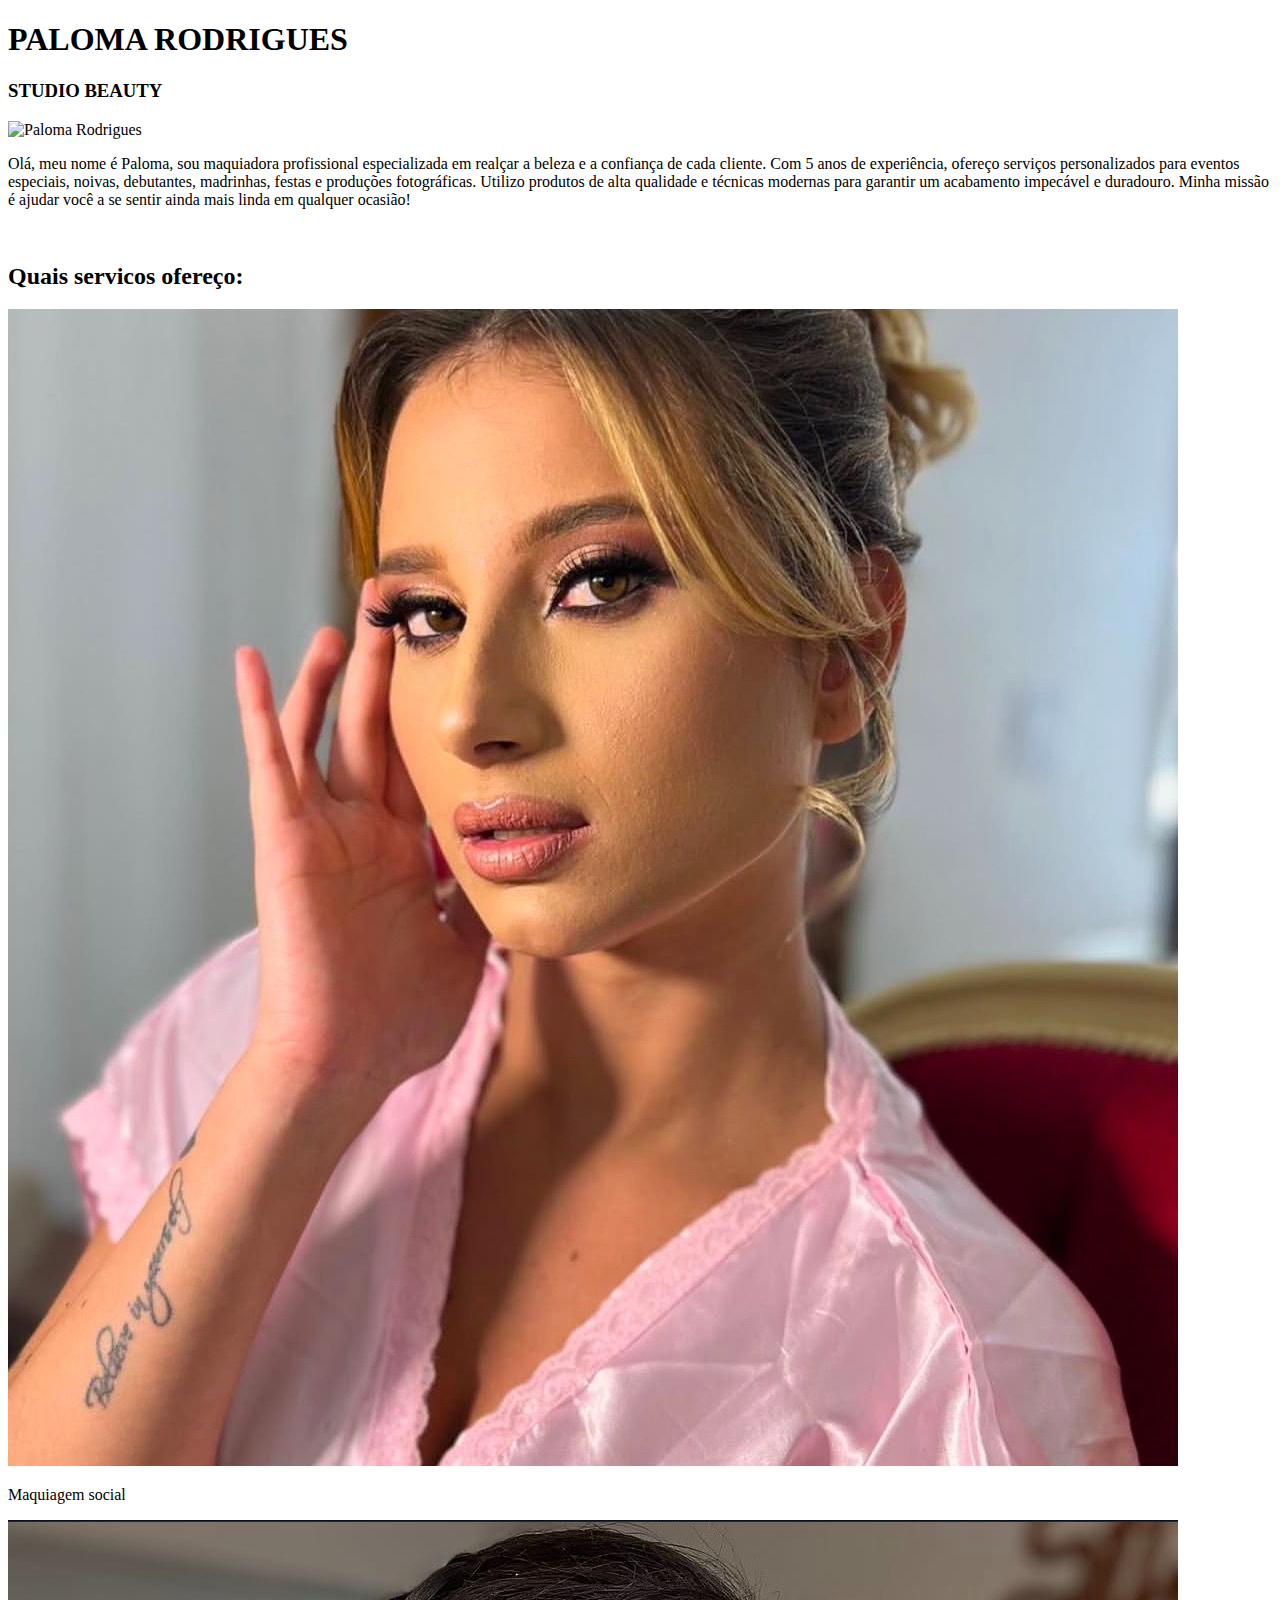
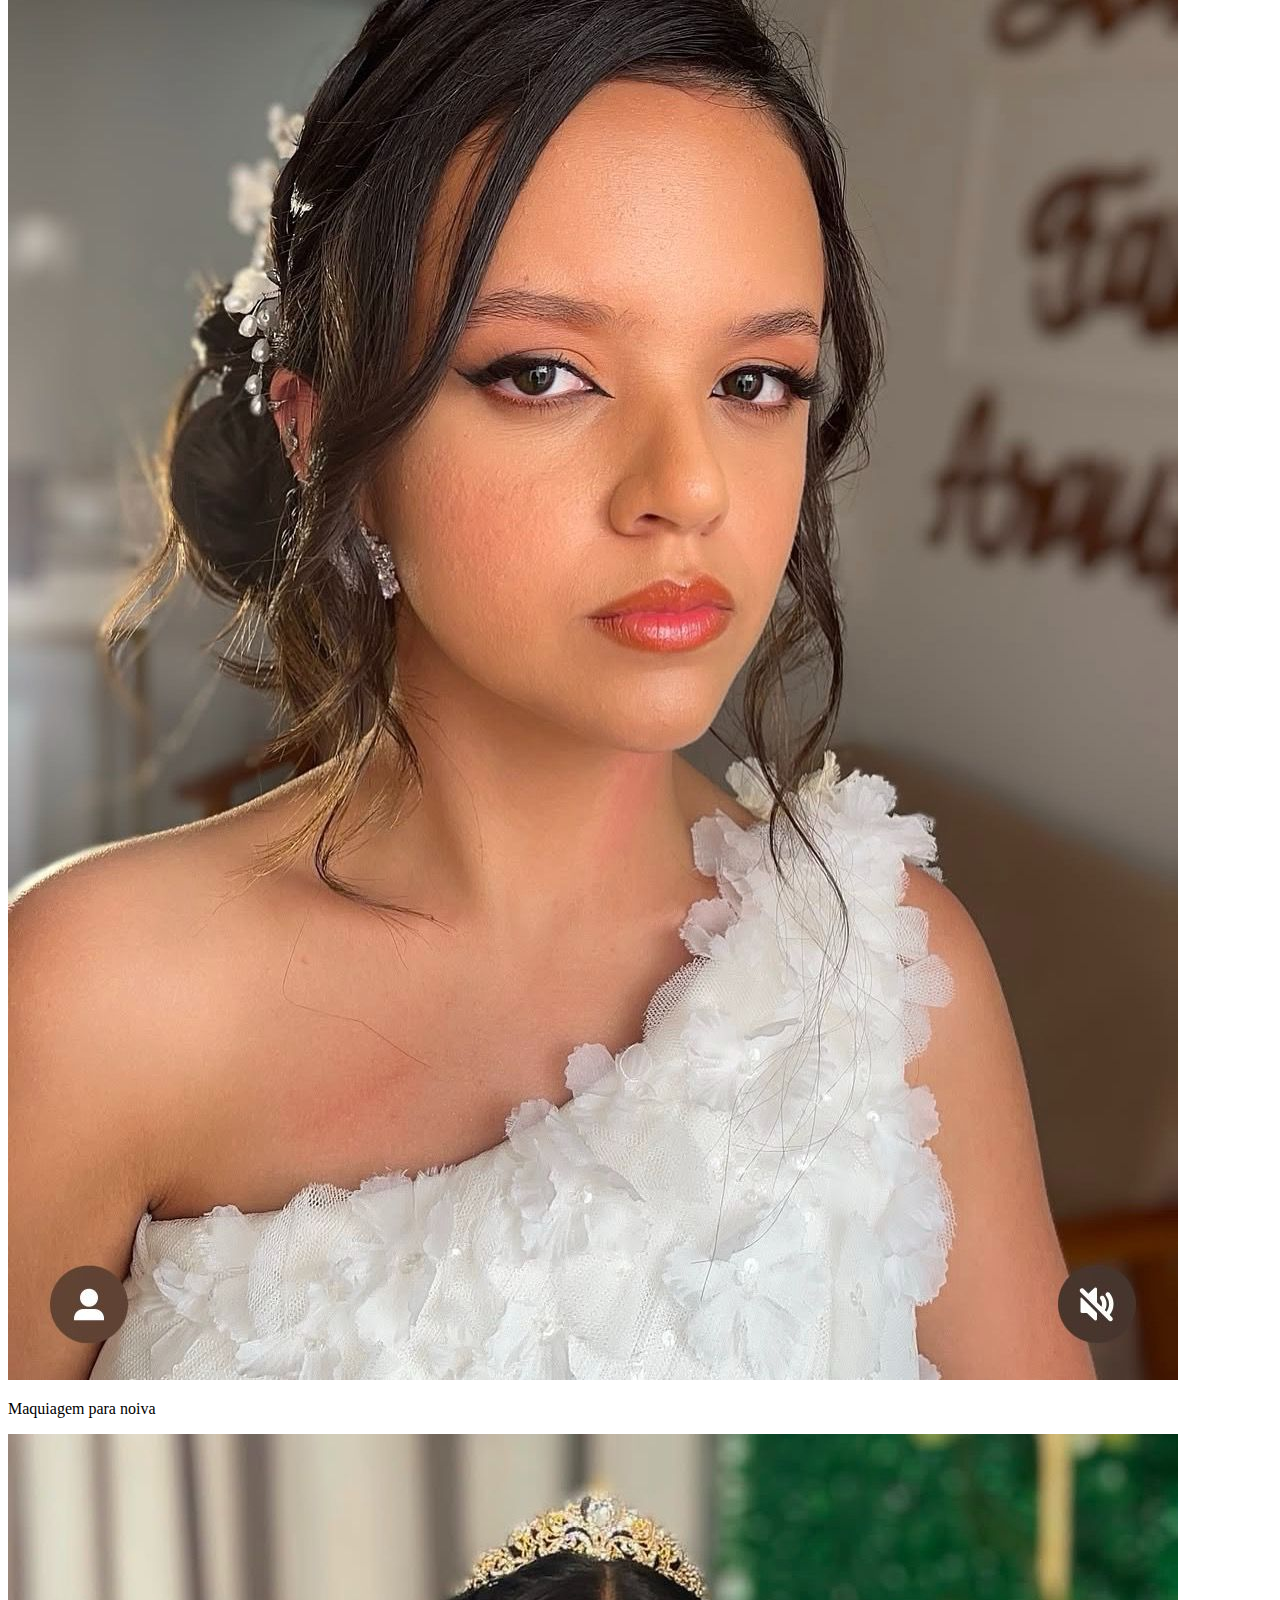
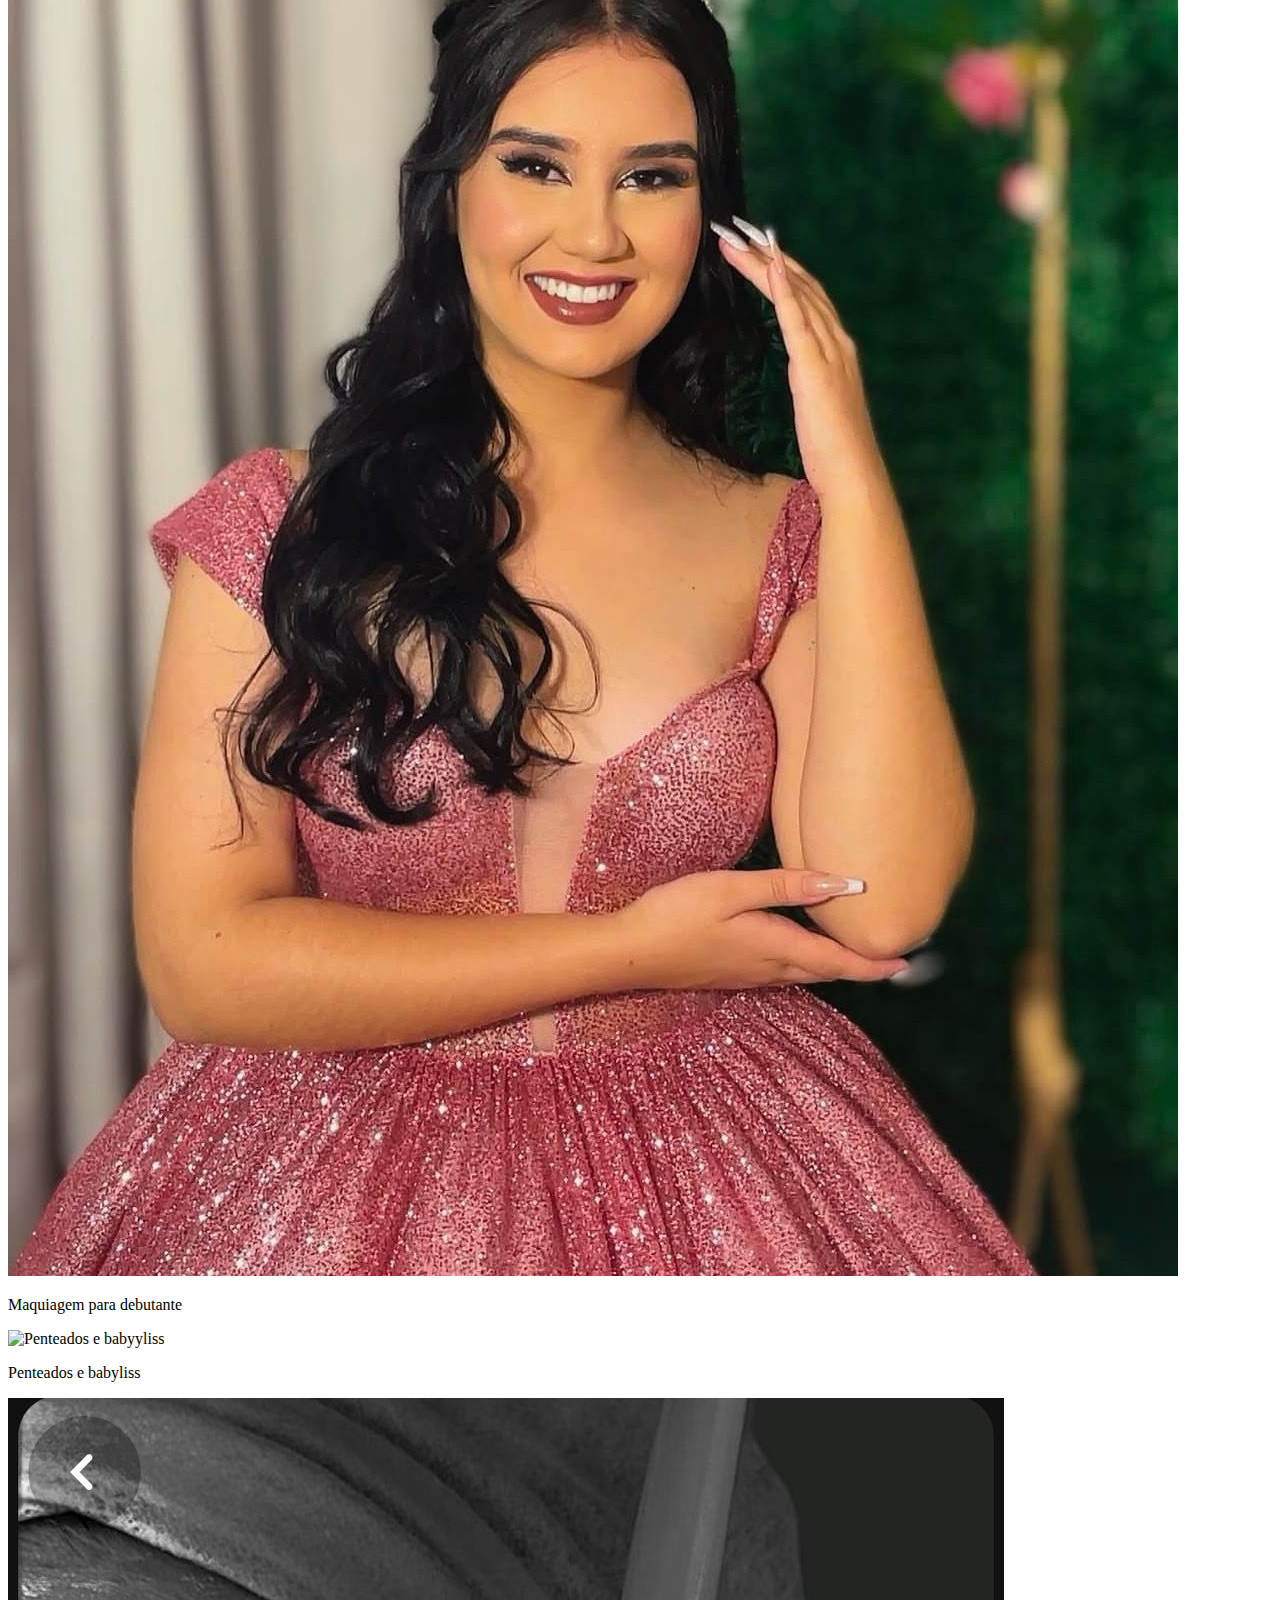
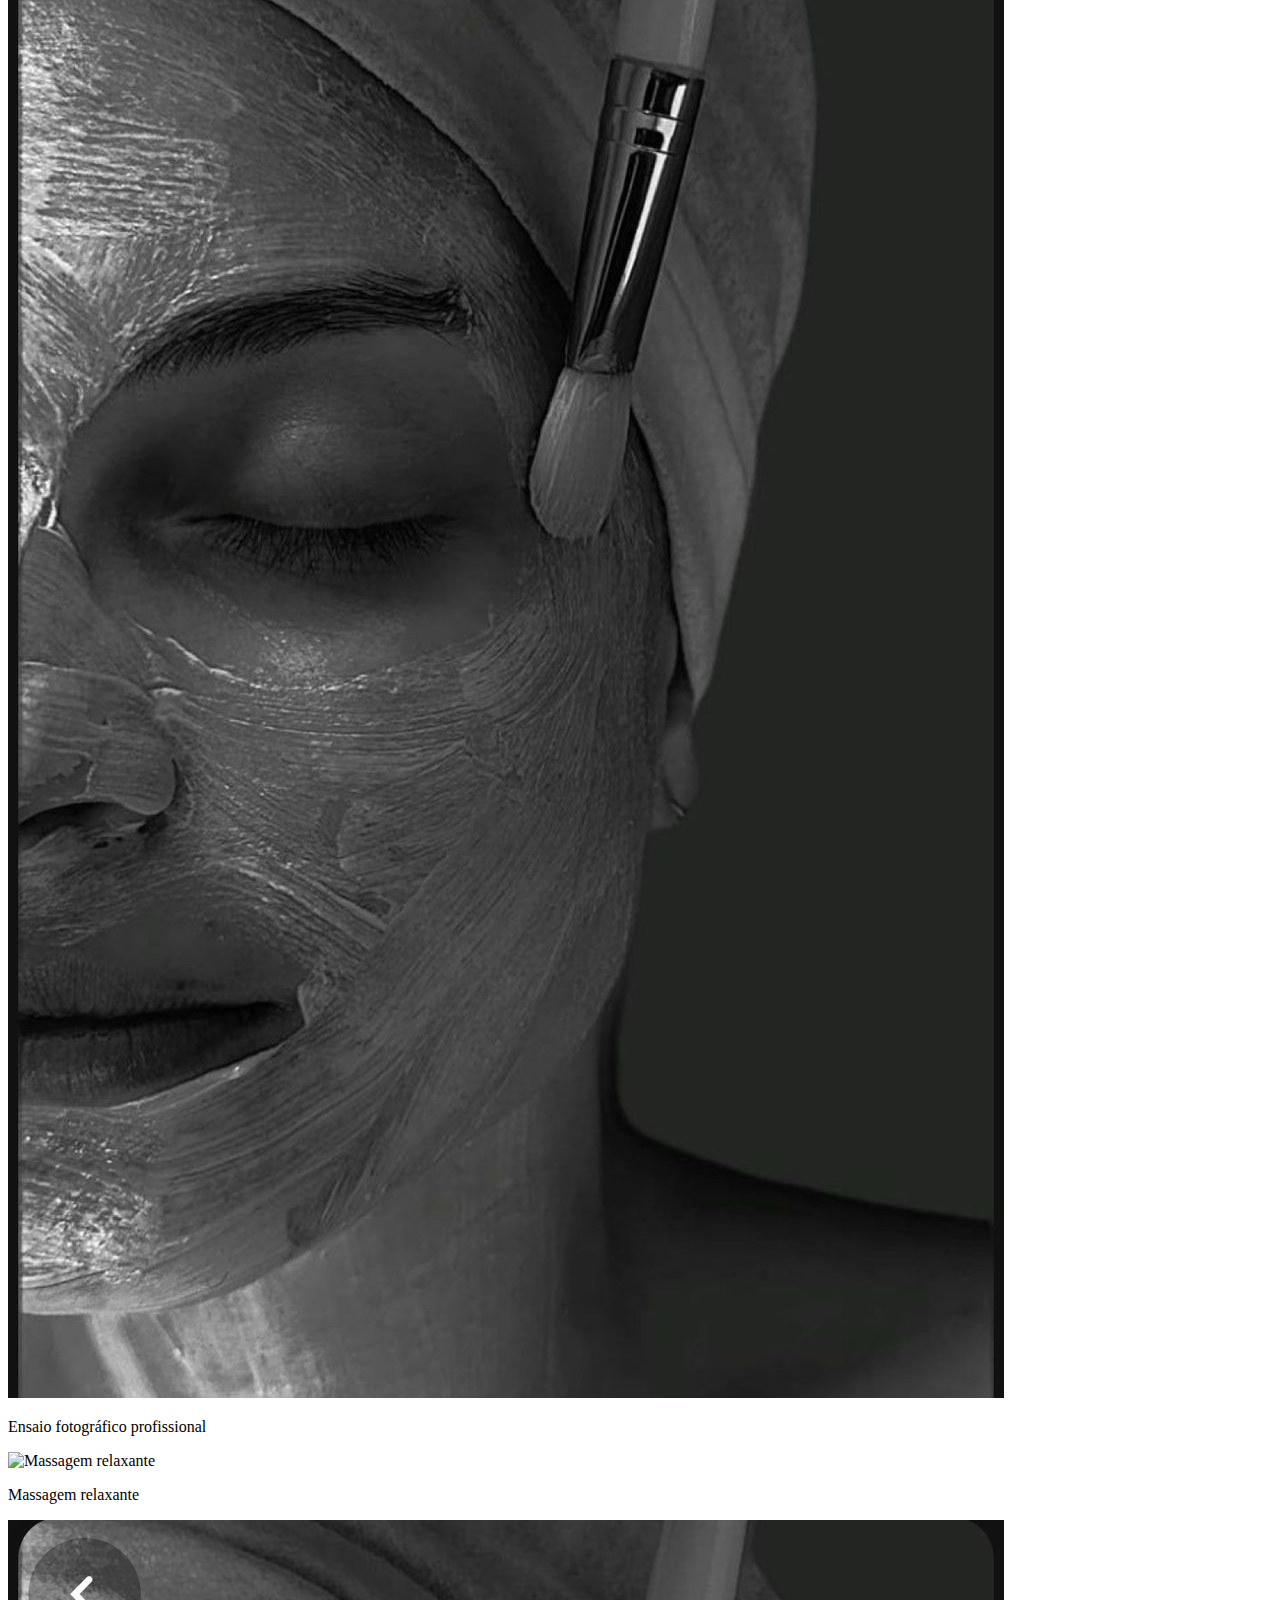
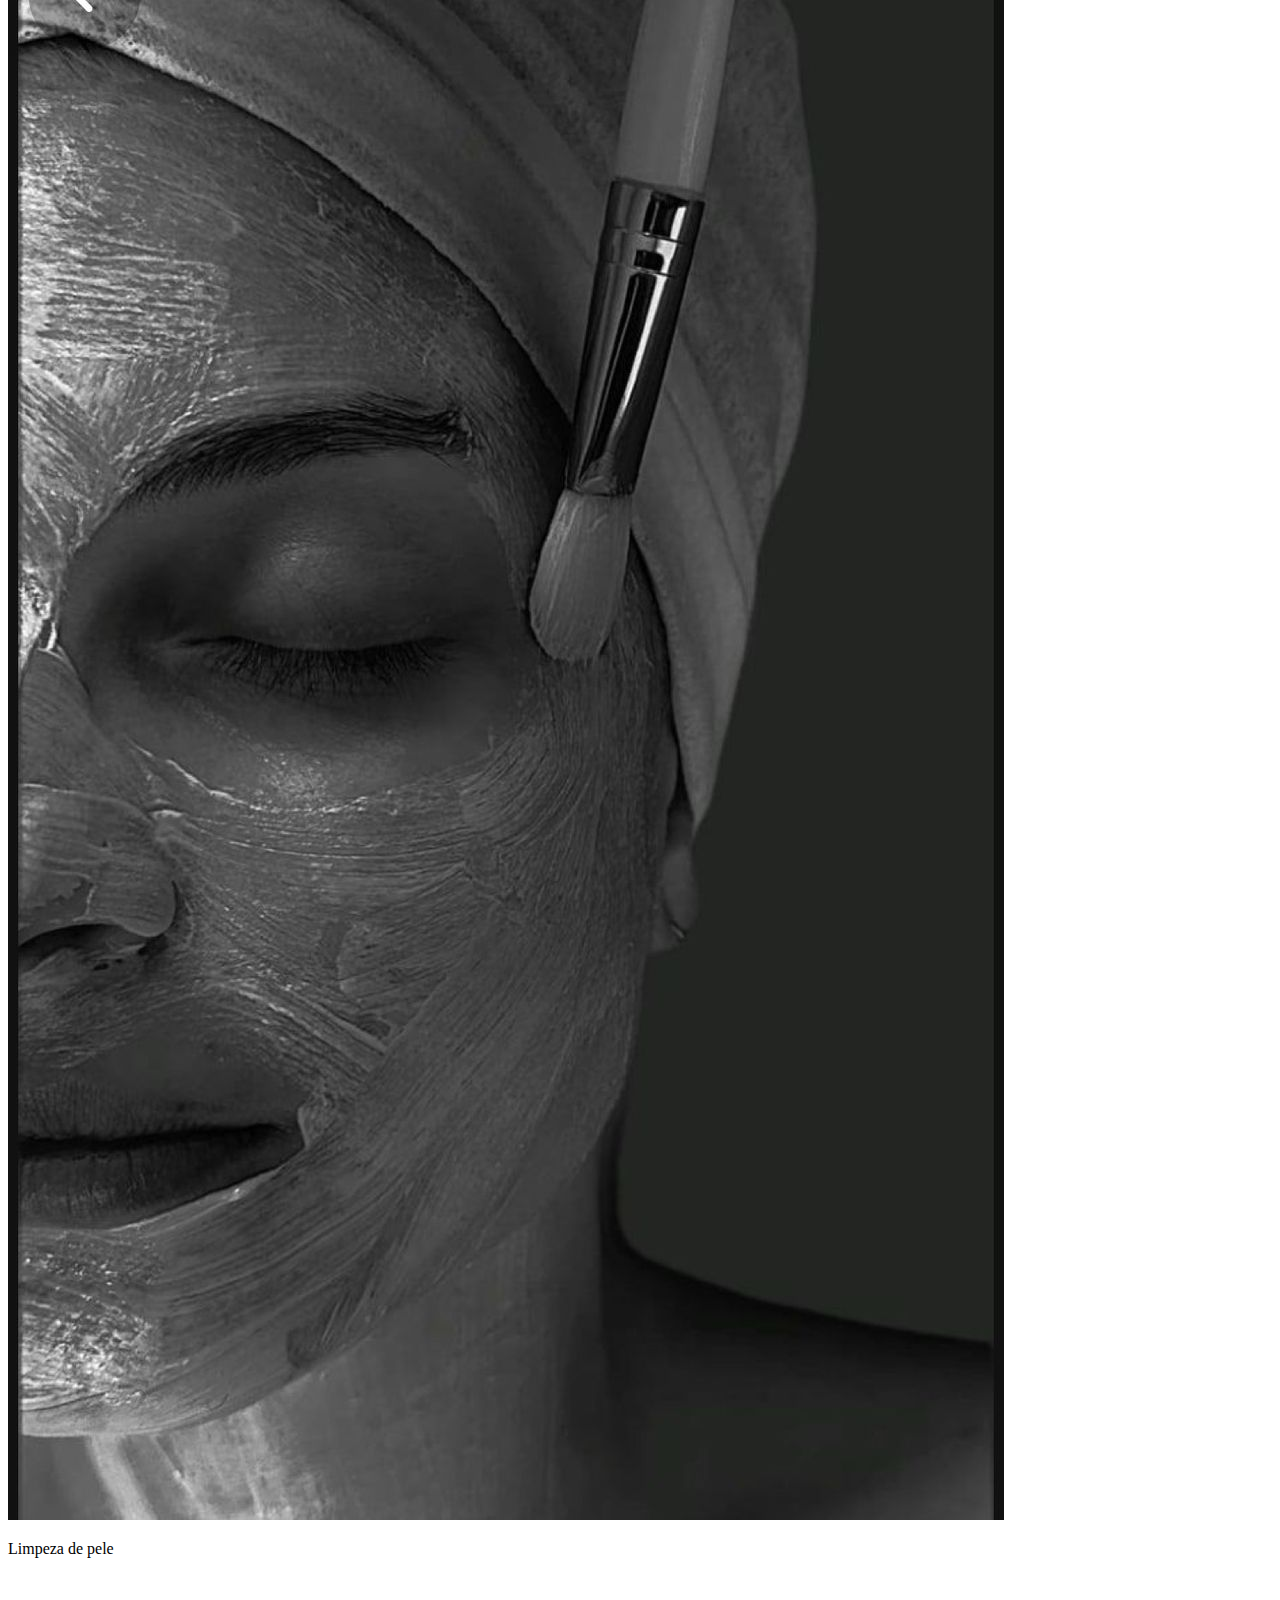
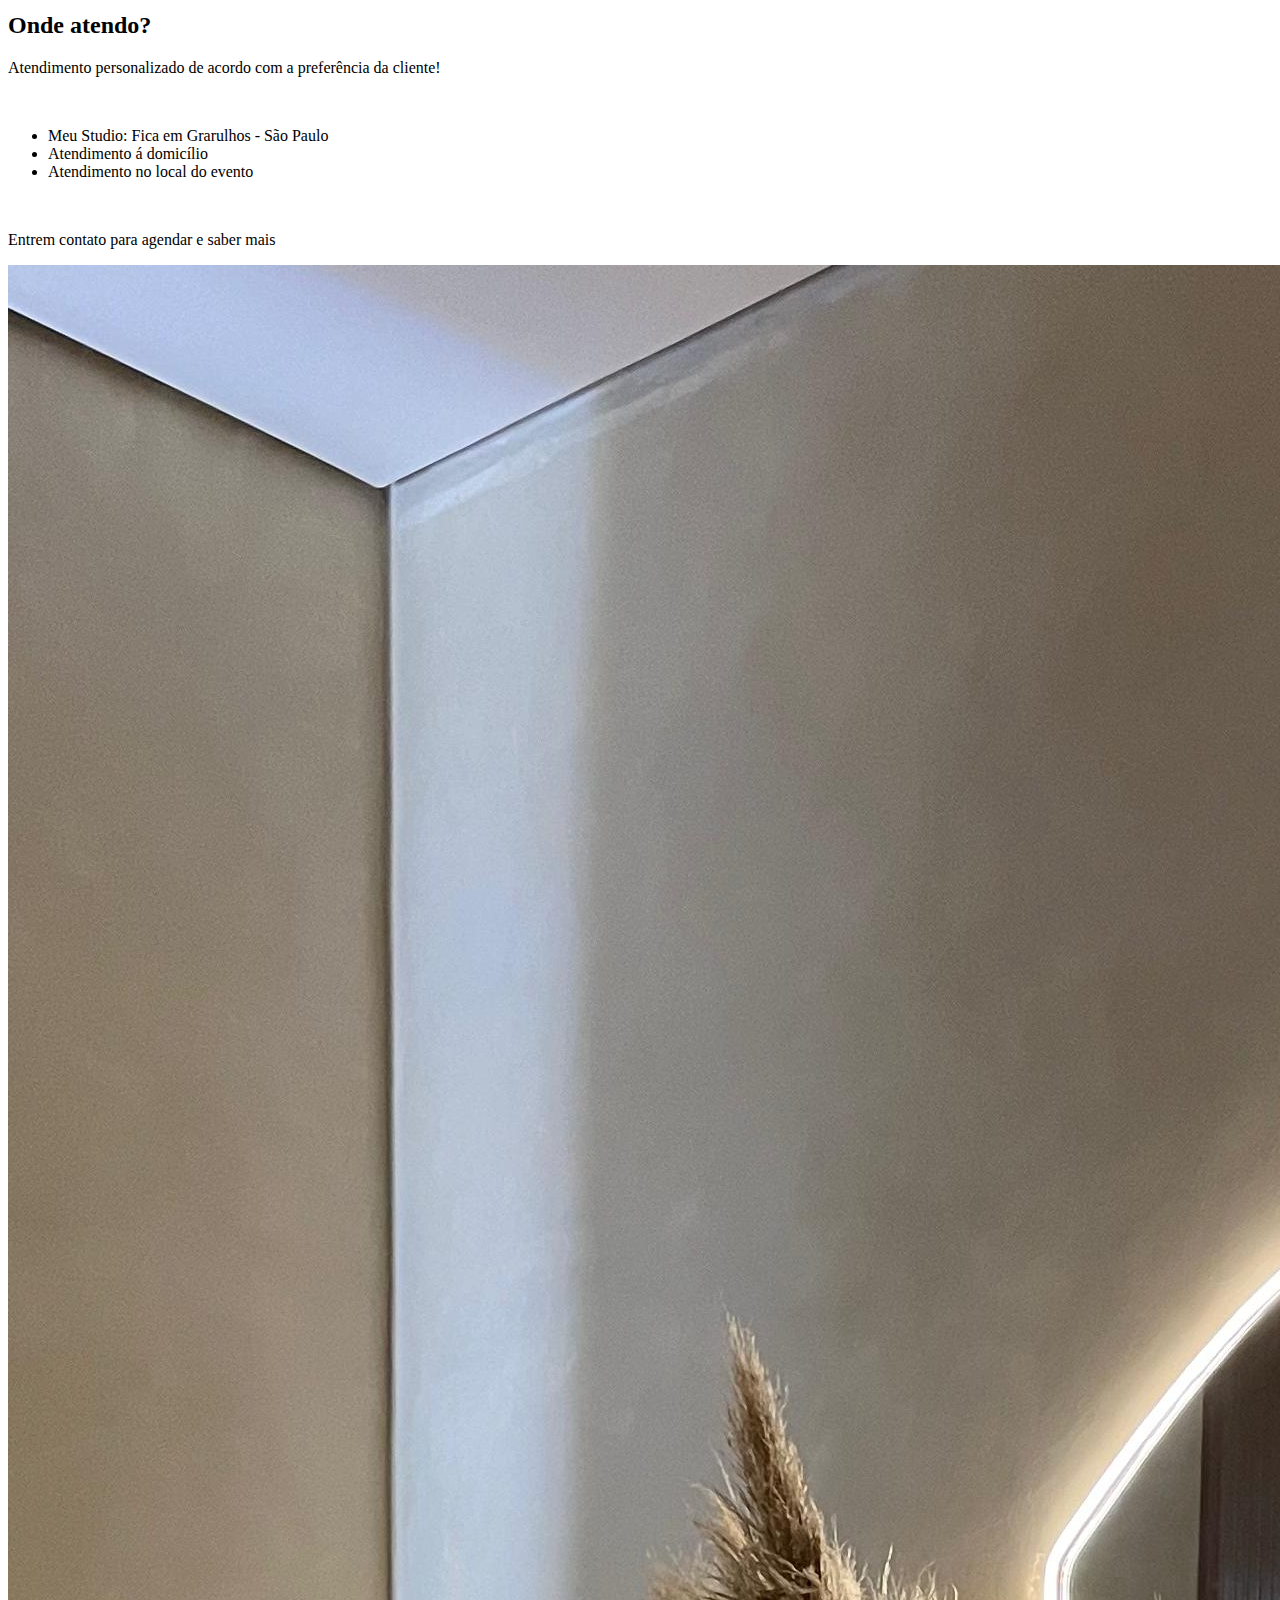
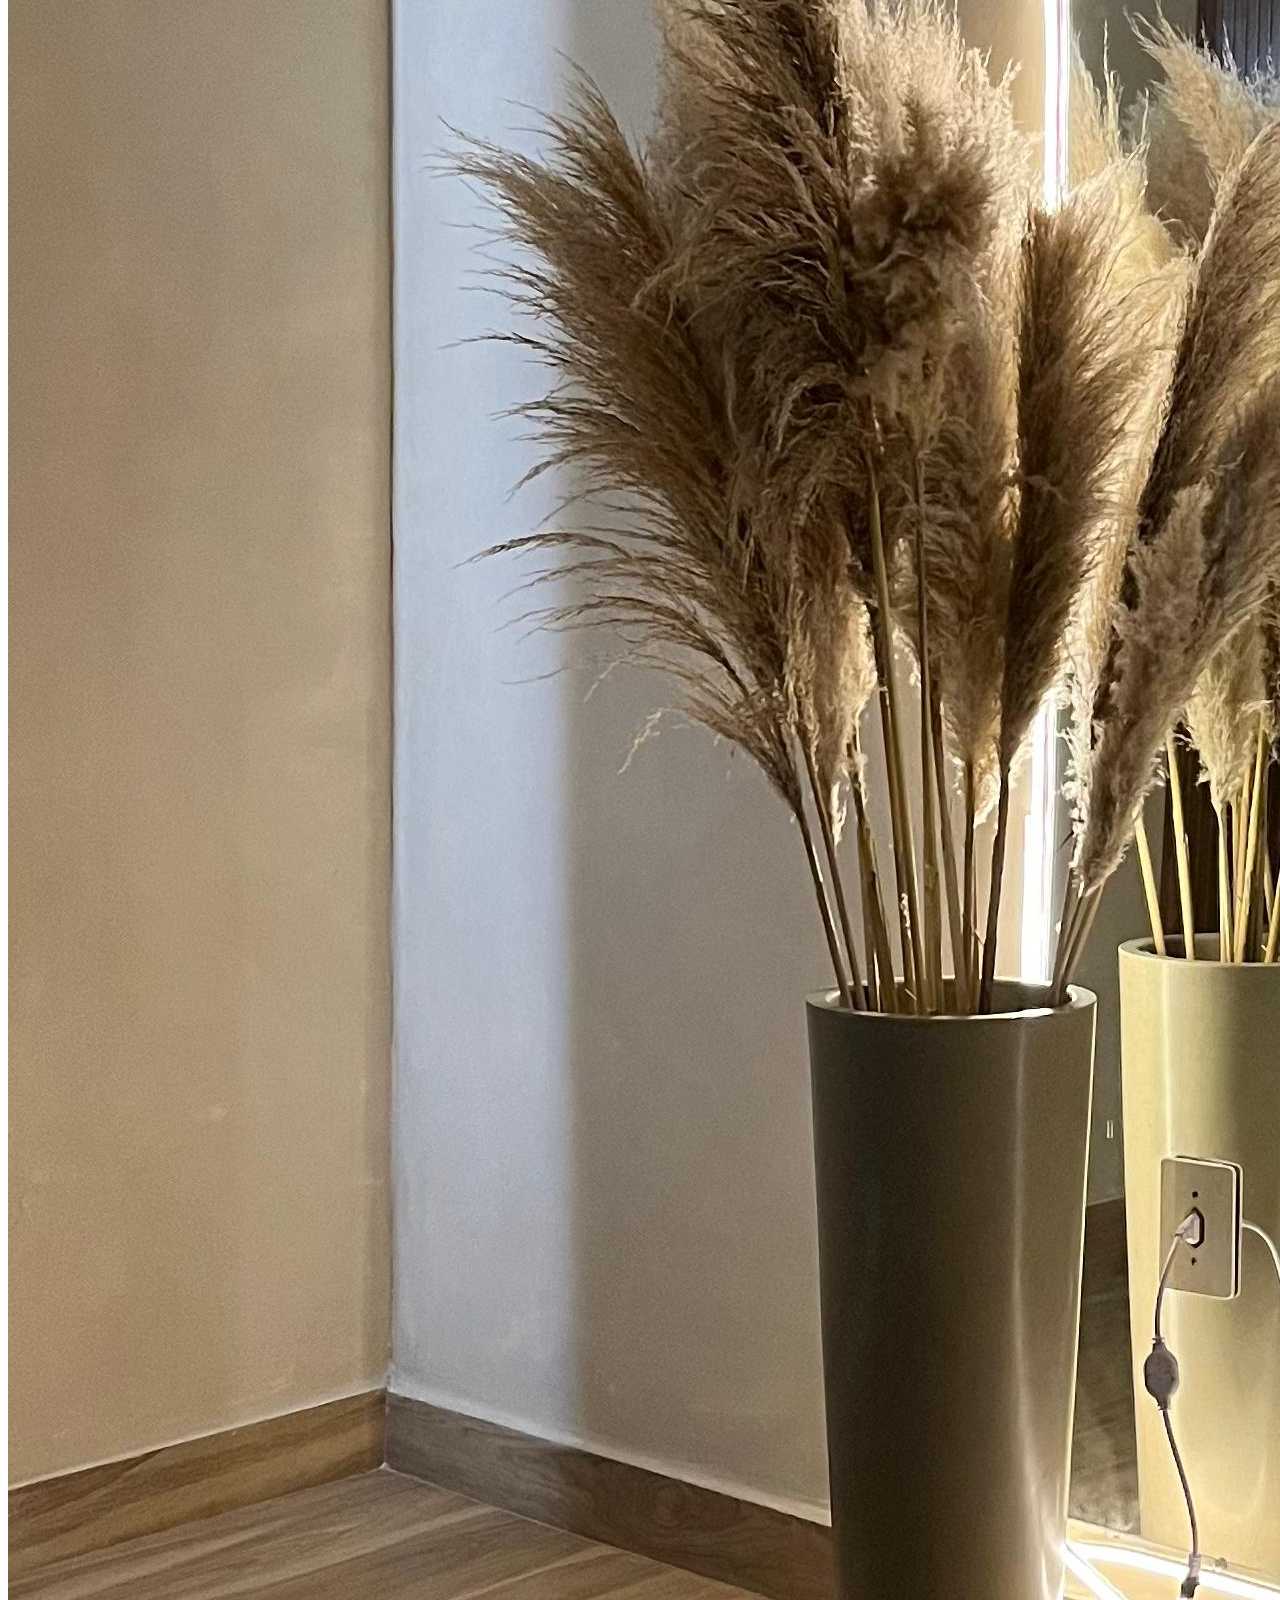
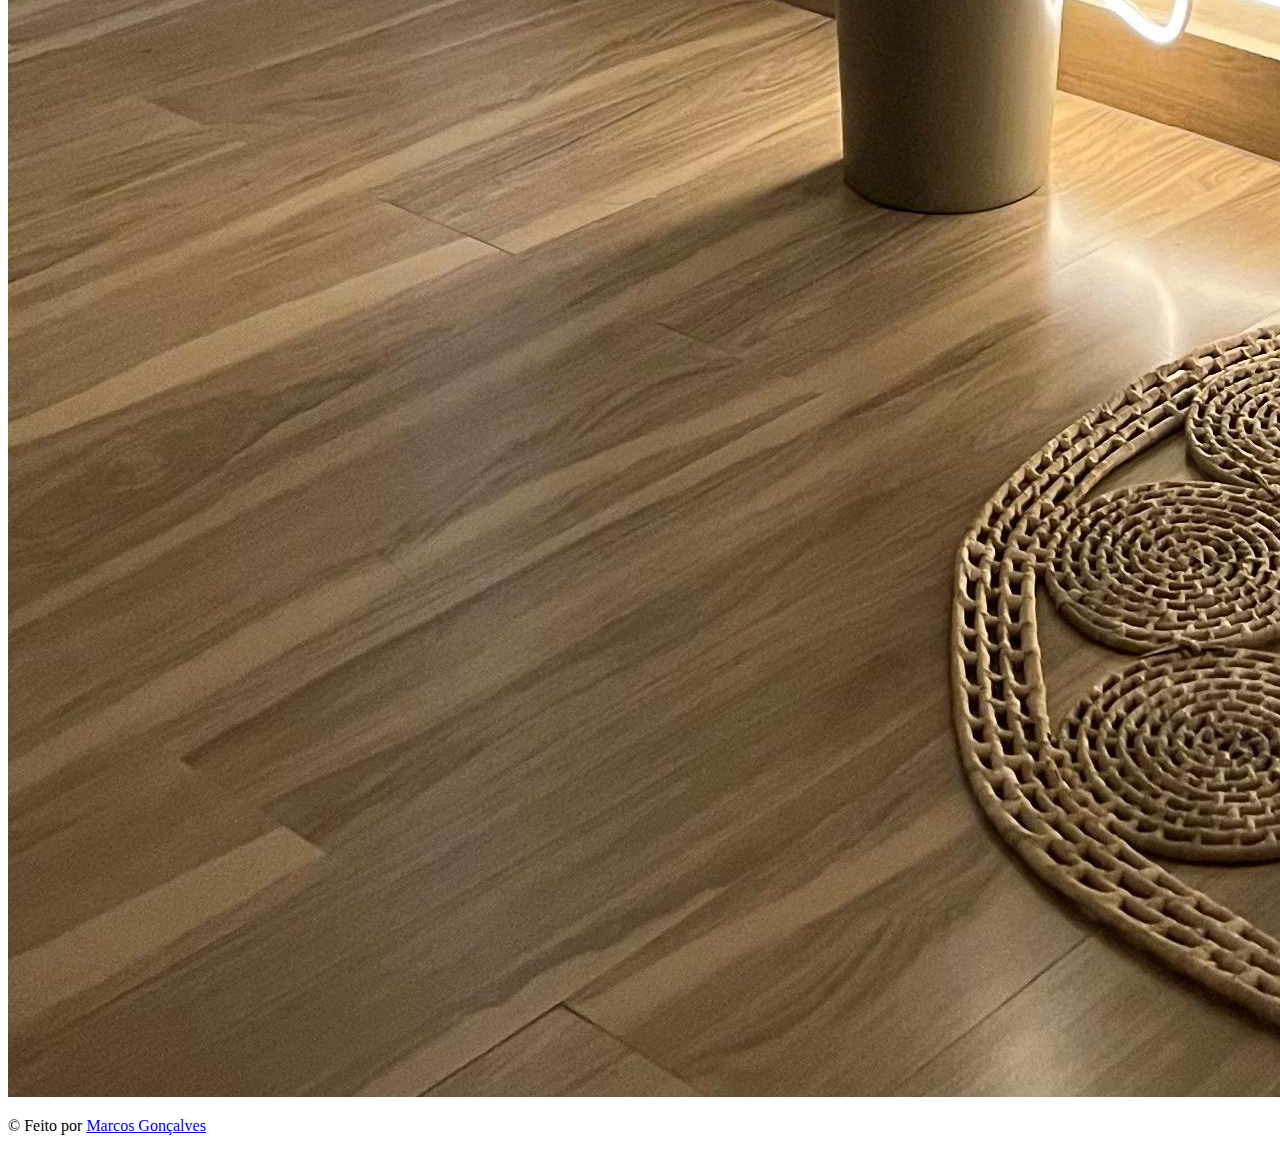
==== src/pages/portfolio.html @ a80683e6 "completando portfolio" ====
<!DOCTYPE html>

<html lang="pt-br">

<head>
    <meta charset="UTF-8">
    <meta name="viewport" content="width=device-width, initial-scale=1.0">
    <meta name="author" content="Marcos Gonçalves">

    <title>Paloma Rodrigues - Studio Beauty</title>

    <!-- <link rel="stylesheet" href="/paloma.makeup/src/css/portfolio.css"> -->
    <link rel="stylesheet" href="/src/css/portfolio.css">
    <link rel="icon" type="image/x-icon" href="https://img.icons8.com/?size=100&id=8qqurv1zLVWs&format=png&color=000000">
</head>

<body class="background">
    <header>
        <h1>PALOMA RODRIGUES</h1>
        <h3>STUDIO BEAUTY</h3>
    </header>

    <main>
        <section class="container">
            
            <section class="sobre-prin">
                <div class="photo perfil-photo">
                    <!-- <img src="/paloma.makeup/src/imgs/first_perfil.jpg" alt="Foto de Paloma Rodrigues"> -->
                    <img src="/src/imgs/first_perfil.jpg" alt="Paloma Rodrigues">
                </div>
                <div class="descricao">
                    <p>
                        Olá, meu nome é Paloma, sou maquiadora profissional especializada em realçar a beleza e a confiança de cada cliente.
                        Com 5 anos de experiência, ofereço serviços personalizados para eventos especiais, noivas, debutantes, madrinhas,
                        festas e produções fotográficas. Utilizo produtos de alta qualidade e técnicas modernas para garantir um acabamento
                        impecável e duradouro. Minha missão é ajudar você a se sentir ainda mais linda em qualquer ocasião!
                    </p>
                </div>
            </section>
            
            <br>
            
            <h2> Quais servicos ofereço:</h2>
            
            <section class="servicos">
                <div class="servico-item">
                    <div class="photo">
                        <img src="/src/imgs/maquiagem.jpg" alt="Maquiagem social">
                        <!-- <img src="/paloma.makeup/src/imgs/maquiagem.jpg" alt="Maquiagem social"> -->
                    </div>
                    <p> Maquiagem social </p>
                </div>
                <div class="servico-item">
                    <div class="photo">
                        <img src="/src/imgs/noiva.jpg" alt="Maquiagem social">
                        <!-- <img src="/paloma.makeup/src/imgs/noiva.jpg" alt="Maquiagem social"> -->
                    </div>
                    <p> Maquiagem para noiva </p>
                </div>                   
                <div class="servico-item">
                    <div class="photo">
                        <img src="/src/imgs/debutante.jpg" alt="Maquiagem para debutante">
                        <!-- <img src="/paloma.makeup/src/imgs/debutante.jpg" alt="Maquiagem para debutante"> -->
                    </div>
                    <p> Maquiagem para debutante</p>
                </div>
                <div class="servico-item">
                    <div class="photo">
                        <img src="/src/imgs/penteados.jpg" alt="Penteados e babyyliss">
                    </div>
                    <p>Penteados e babyliss</p>
                </div>
                <div class="servico-item">
                    <div class="photo">
                        <img src="/src/imgs/limpezadepele.jpg" alt="Ensaio fotográfico profissional">
                    </div>
                    <p>Ensaio fotográfico profissional</p>
                </div>
                <div class="servico-item">
                    <div class="photo">
                        <img src="/src/imgs/backpage.png" alt="Massagem relaxante">
                    </div>
                    <p>Massagem relaxante</p>
                </div>
                <div class="servico-item">
                    <div class="photo">
                        <img src="/src/imgs/limpezadepele.jpg" alt="Limpeza de pele">
                    </div>
                    <p>Limpeza de pele</p>
                </div>
            </section>
            
            <br>
            
            <h2> Onde atendo?</h2>
            
            <section class="atendimento">
                <div class="atendimentodesc">
                    <p class="chamativa">Atendimento personalizado de acordo com a preferência da cliente!</p>

                    <br>

                    <ul>
                        <li>Meu Studio: Fica em Grarulhos - São Paulo</li>
                        <li>Atendimento á domicílio</li>
                        <li>Atendimento no local do evento</li>
                    </ul>

                    <br>

                    <div class="contato">
                        <p>Entrem contato para agendar e saber mais</p>
                    </div>
                </div>
                <div class="studio">
                    <img src="/src/imgs/espelho.jpg" alt="Studio Beauty">
                </div>
            </section>

        </section>
    </main>

    <footer>
        <p>&copy; Feito por <a href="https://www.github.com/zArkade">Marcos Gonçalves</a></p>
    </footer>
</body>

</html>
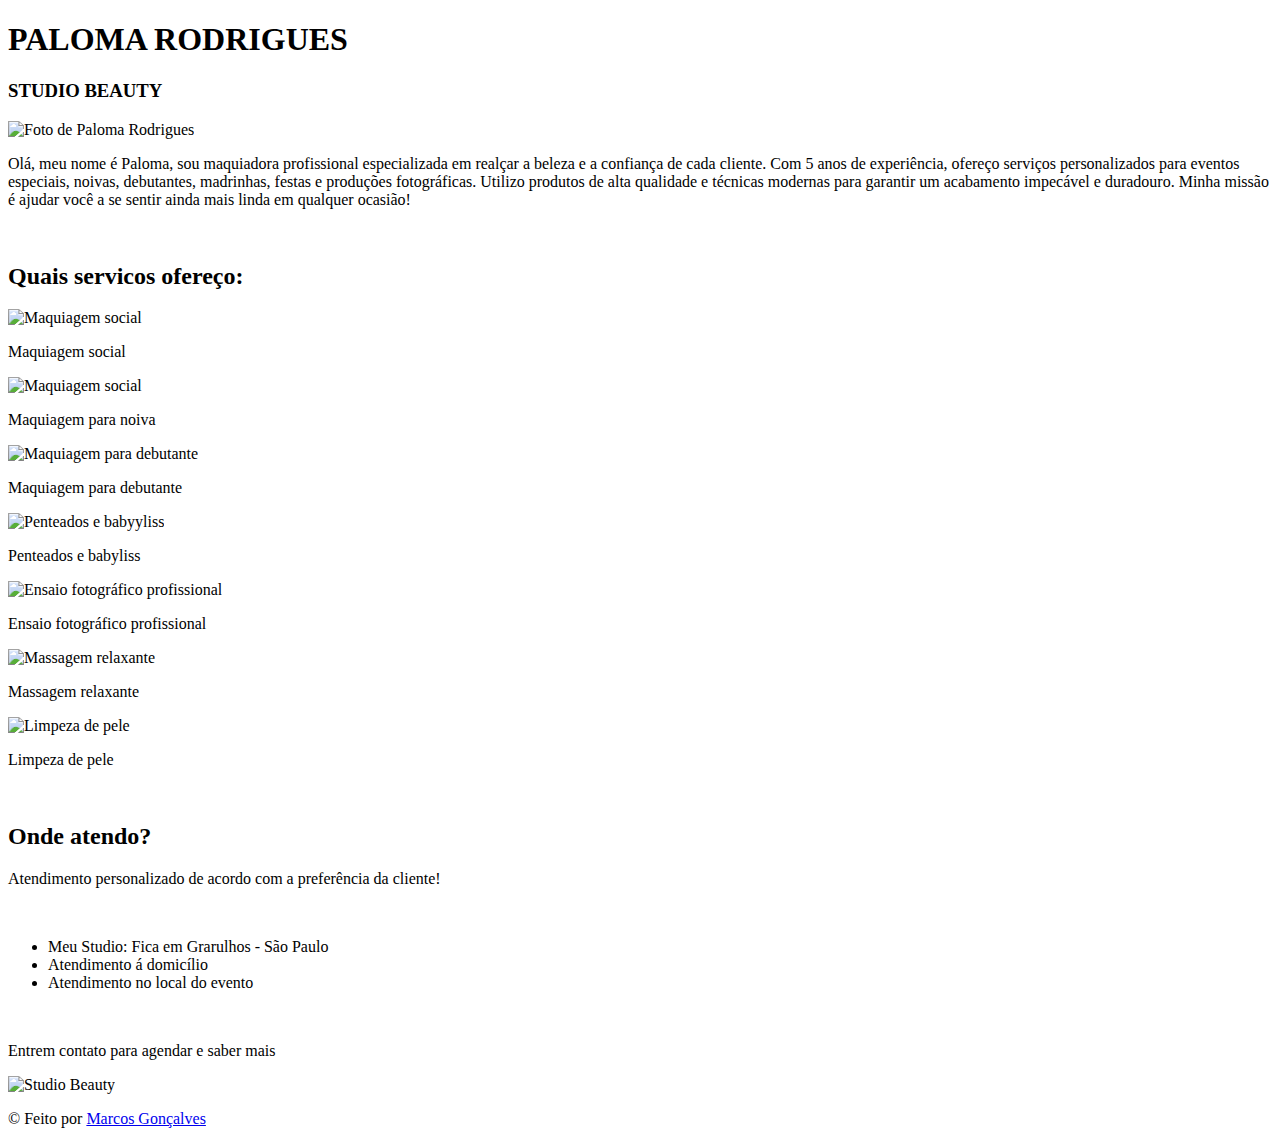
==== commit 79211eaa: "ajuste no portfolio index de arquivo" ====
--- a/src/pages/portfolio.html
+++ b/src/pages/portfolio.html
@@ -9,8 +9,8 @@
 
     <title>Paloma Rodrigues - Studio Beauty</title>
 
-    <!-- <link rel="stylesheet" href="/paloma.makeup/src/css/portfolio.css"> -->
-    <link rel="stylesheet" href="/src/css/portfolio.css">
+    <link rel="stylesheet" href="/paloma.makeup/src/css/portfolio.css">
+    <!-- <link rel="stylesheet" href="/src/css/portfolio.css"> -->
     <link rel="icon" type="image/x-icon" href="https://img.icons8.com/?size=100&id=8qqurv1zLVWs&format=png&color=000000">
 </head>
 
@@ -25,8 +25,8 @@
             
             <section class="sobre-prin">
                 <div class="photo perfil-photo">
-                    <!-- <img src="/paloma.makeup/src/imgs/first_perfil.jpg" alt="Foto de Paloma Rodrigues"> -->
-                    <img src="/src/imgs/first_perfil.jpg" alt="Paloma Rodrigues">
+                    <img src="/paloma.makeup/src/imgs/first_perfil.jpg" alt="Foto de Paloma Rodrigues">
+                    <!-- <img src="/src/imgs/first_perfil.jpg" alt="Paloma Rodrigues"> -->
                 </div>
                 <div class="descricao">
                     <p>
@@ -45,46 +45,50 @@
             <section class="servicos">
                 <div class="servico-item">
                     <div class="photo">
-                        <img src="/src/imgs/maquiagem.jpg" alt="Maquiagem social">
-                        <!-- <img src="/paloma.makeup/src/imgs/maquiagem.jpg" alt="Maquiagem social"> -->
+                        <!-- <img src="/src/imgs/maquiagem.jpg" alt="Maquiagem social"> -->
+                        <img src="/paloma.makeup/src/imgs/maquiagem.jpg" alt="Maquiagem social">
                     </div>
                     <p> Maquiagem social </p>
                 </div>
                 <div class="servico-item">
                     <div class="photo">
-                        <img src="/src/imgs/noiva.jpg" alt="Maquiagem social">
-                        <!-- <img src="/paloma.makeup/src/imgs/noiva.jpg" alt="Maquiagem social"> -->
+                        <!-- <img src="/src/imgs/noiva.jpg" alt="Maquiagem social"> -->
+                        <img src="/paloma.makeup/src/imgs/noiva.jpg" alt="Maquiagem social">
                     </div>
                     <p> Maquiagem para noiva </p>
                 </div>                   
                 <div class="servico-item">
                     <div class="photo">
-                        <img src="/src/imgs/debutante.jpg" alt="Maquiagem para debutante">
-                        <!-- <img src="/paloma.makeup/src/imgs/debutante.jpg" alt="Maquiagem para debutante"> -->
+                        <!-- <img src="/src/imgs/debutante.jpg" alt="Maquiagem para debutante"> -->
+                        <img src="/paloma.makeup/src/imgs/debutante.jpg" alt="Maquiagem para debutante">
                     </div>
                     <p> Maquiagem para debutante</p>
                 </div>
                 <div class="servico-item">
                     <div class="photo">
-                        <img src="/src/imgs/penteados.jpg" alt="Penteados e babyyliss">
+                        <!-- <img src="/src/imgs/penteados.jpg" alt="Penteados e babyyliss"> -->
+                        <img src="/paloma.makeup/src/imgs/penteados.jpg" alt="Penteados e babyyliss">
                     </div>
                     <p>Penteados e babyliss</p>
                 </div>
                 <div class="servico-item">
                     <div class="photo">
-                        <img src="/src/imgs/limpezadepele.jpg" alt="Ensaio fotográfico profissional">
+                        <!-- <img src="/src/imgs/limpezadepele.jpg" alt="Ensaio fotográfico profissional"> -->
+                        <img src="/paloma.makeup/src/imgs/limpezadepele.jpg" alt="Ensaio fotográfico profissional">
                     </div>
                     <p>Ensaio fotográfico profissional</p>
                 </div>
                 <div class="servico-item">
                     <div class="photo">
-                        <img src="/src/imgs/backpage.png" alt="Massagem relaxante">
+                        <!-- <img src="/src/imgs/backpage.png" alt="Massagem relaxante"> -->
+                        <img src="/paloma.makeup/src/imgs/backpage.png" alt="Massagem relaxante">
                     </div>
                     <p>Massagem relaxante</p>
                 </div>
                 <div class="servico-item">
                     <div class="photo">
-                        <img src="/src/imgs/limpezadepele.jpg" alt="Limpeza de pele">
+                        <!-- <img src="/src/imgs/limpezadepele.jpg" alt="Limpeza de pele"> -->
+                        <img src="/paloma.makeup/src/imgs/limpezadepele.jpg" alt="Limpeza de pele">
                     </div>
                     <p>Limpeza de pele</p>
                 </div>
@@ -113,7 +117,8 @@
                     </div>
                 </div>
                 <div class="studio">
-                    <img src="/src/imgs/espelho.jpg" alt="Studio Beauty">
+                    <!-- <img src="/src/imgs/espelho.jpg" alt="Studio Beauty"> -->
+                    <img src="/paloma.makeup/src/imgs/espelho.jpg" alt="Studio Beauty">
                 </div>
             </section>
 
--- a/src/css/portfolio.css
+++ b/src/css/portfolio.css
@@ -0,0 +1,239 @@
+body, html {
+    margin: 0;
+    padding: 0;
+    box-sizing: border-box;
+}
+
+/* ----------------------------------------------------------------------------------- */
+
+body::before {
+    content: "";
+    position: fixed;
+    top: 0;
+    left: 0;
+    width: 100%;
+    height: 100%;
+    /* background-image: url('/src/imgs/backpage4.jpg'); */
+    background-image: url('/paloma.makeup/src/imgs/backpage4.jpg');
+    background-size: cover;
+    background-position: center;
+    filter: blur(10px);
+    z-index: -1;
+}
+
+/* ----------------------------------------------------------------------------------- */
+
+
+header {
+    text-align: center;
+    background-color: rgb(233, 222, 215);
+    padding: 20px 0;
+    box-shadow: 0 4px 8px rgba(0, 0, 0, 0.2);
+    font-family: 'Times New Roman', Times, serif;
+}
+
+header h1 {
+    font-size: 2.5rem;
+    margin: 0;
+    color: #5a462c;
+}
+
+header h3 {
+    font-size: 1.5rem;
+    margin: 5px 0 0;
+    color: #332719;
+    font-family: Arial, Helvetica, sans-serif;
+}
+
+/* ----------------------------------------------------------------------------------- */
+
+main {
+    position: relative;
+    z-index: 1;
+    width: 100%;
+    max-width: 1200px;
+    margin: 20px auto;
+    padding: 20px;
+}
+
+.sobre-prin {
+    display: flex;
+    max-width: 1200px;
+    width: 100%;
+    gap: 30px;
+    align-items: center;
+    background-color: rgba(255, 255, 255, 0.4);
+    border-radius: 30px;
+    box-shadow: 0 4px 6px rgba(0, 0, 0, 0.3);
+    padding: 20px;
+    margin: 0 auto;
+}
+
+.photo {
+    flex: 1;
+    max-width: 400px;
+    max-height: 400px;
+    border: 3px solid rgba(0, 0, 0, 0.2);
+    border-radius: 15%;
+    overflow: hidden;
+    box-shadow: 0 4px 8px rgba(0, 0, 0, 0.2);
+    display: flex;
+    justify-content: center;
+    align-items: center;
+}
+
+.photo img {
+    width: 100%;
+    height: 100%;
+    object-fit: cover;
+}
+
+.descricao {
+    flex: 2; 
+    max-width: 600px;
+    color: #332719;
+    font-size: 1.2rem;
+    line-height: 1.6;
+    text-align: justify;
+    padding: 10px;
+}
+
+h2 {
+    text-align: center;
+    color: rgba(255, 255, 255, 0.8);
+    font-size: 38px;
+    font-family: 'Times New Roman', Times, serif;
+}
+
+.servicos {
+    display: flex;
+    flex-wrap: wrap;
+    max-width: 1200px;
+    width: 100%;
+    gap: 30px;
+    justify-content: center;
+    align-items: center;
+    background-color: rgba(255, 255, 255, 0.4);
+    border-radius: 30px;
+    box-shadow: 0 4px 6px rgba(0, 0, 0, 0.3);
+    padding: 20px;
+    margin: 0 auto;
+}
+
+.servico-item {
+    display: flex;
+    flex-direction: column;
+    align-items: center;
+    max-width: 400px;
+    gap: 10px;
+    text-align: center;
+}
+
+.servico-item p {
+    font-size: 24px;
+    color: #332719;
+    margin: 0;
+}
+
+.atendimento {
+    display: flex;
+    max-width: 1200px;
+    width: 100%;
+    gap: 30px;
+    align-items: center;
+    background-color: rgba(255, 255, 255, 0.4);
+    border-radius: 30px;
+    box-shadow: 0 4px 6px rgba(0, 0, 0, 0.3);
+    padding: 20px;
+    margin: 0 auto;
+}
+
+.atendimentodesc {
+    text-align: left;
+    align-items: center;
+    color: #332719;
+    font-size: 22px;
+    font-family: 'Times New Roman', Times, serif;
+}
+
+.chamativa {
+    font-size: 28px;
+    font-weight: bold;
+}
+
+.contato{
+    align-items: center;
+    padding: auto;
+}
+
+.studio {
+    flex: 1;
+    max-width: 500px;
+    max-height: 1000px;
+    border: 3px solid rgba(0, 0, 0, 0.2);
+    border-radius: 15%;
+    overflow: hidden;
+    box-shadow: 0 4px 8px rgba(0, 0, 0, 0.2);
+    display: flex;
+    justify-content: center;
+    align-items: center;
+}
+
+.studio img {
+    width: 100%;
+    height: 100%;
+    object-fit: fill;
+}
+
+/* ----------------------------------------------------------------------------------- */
+
+footer {
+    text-align: center;
+    padding: 20px 0;
+    background-color: #332719;
+    color: #fff;
+    flex-shrink: 0;
+}
+
+footer a {
+    color: #fff;
+    text-decoration: none;
+    font-weight: bold;
+}
+
+footer a:hover {
+    text-decoration: underline;
+}
+
+/* ----------------------------------------------------------------------------------- */
+
+@media (max-width: 768px) {
+    .about {
+        flex-direction: column;
+        text-align: center;
+    }
+
+    .photo img {
+        max-width: 300px;
+        margin-bottom: 20px;
+    }
+
+    .description {
+        text-align: center;
+        font-size: 1rem;
+    }
+}
+
+@media (max-width: 480px) {
+    header h1 {
+        font-size: 2rem;
+    }
+
+    header h3 {
+        font-size: 1.2rem;
+    }
+
+    .description {
+        font-size: 0.9rem;
+    }
+}
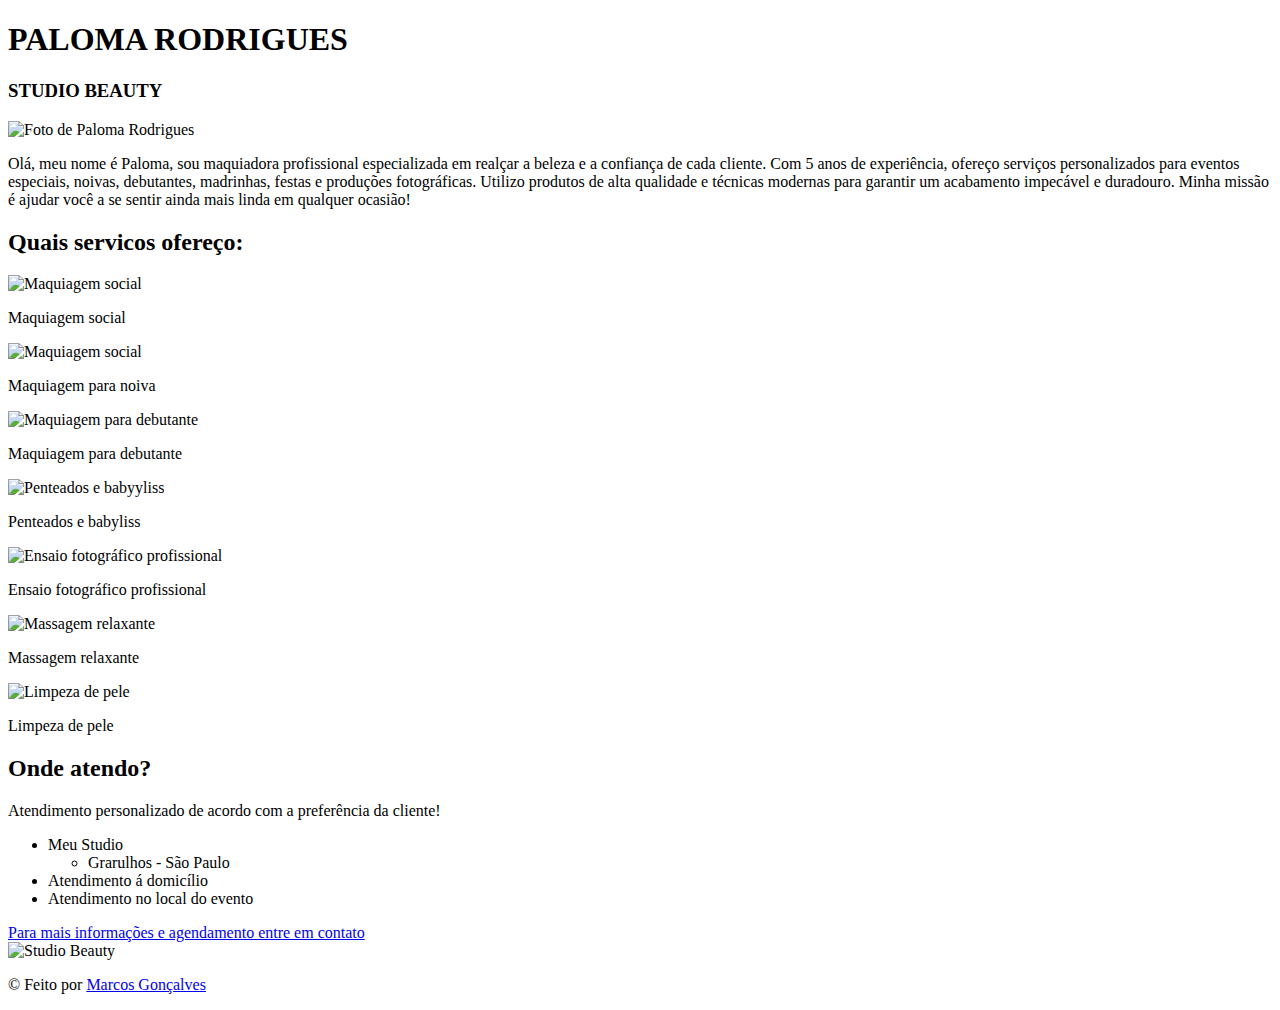
==== commit 44fba796: "Ajustes do portifolio + troca de imagens +  adição de font rubik" ====
--- a/src/pages/portfolio.html
+++ b/src/pages/portfolio.html
@@ -9,8 +9,11 @@
 
     <title>Paloma Rodrigues - Studio Beauty</title>
 
+    <link rel="preconnect" href="https://fonts.googleapis.com">
+    <link rel="preconnect" href="https://fonts.gstatic.com" crossorigin>
+    <link href="https://fonts.googleapis.com/css2?family=Rubik:ital,wght@0,300..900;1,300..900&display=swap" rel="stylesheet">
+    <!-- <link rel="stylesheet" href="/src/css/portfolio.css"> -->
     <link rel="stylesheet" href="/paloma.makeup/src/css/portfolio.css">
-    <!-- <link rel="stylesheet" href="/src/css/portfolio.css"> -->
     <link rel="icon" type="image/x-icon" href="https://img.icons8.com/?size=100&id=8qqurv1zLVWs&format=png&color=000000">
 </head>
 
@@ -24,9 +27,9 @@
         <section class="container">
             
             <section class="sobre-prin">
-                <div class="photo perfil-photo">
+                <div class="photo">
+                    <!-- <img src="/src/imgs/first_perfil.jpg" alt="Paloma Rodrigues"> -->
                     <img src="/paloma.makeup/src/imgs/first_perfil.jpg" alt="Foto de Paloma Rodrigues">
-                    <!-- <img src="/src/imgs/first_perfil.jpg" alt="Paloma Rodrigues"> -->
                 </div>
                 <div class="descricao">
                     <p>
@@ -37,8 +40,6 @@
                     </p>
                 </div>
             </section>
-            
-            <br>
             
             <h2> Quais servicos ofereço:</h2>
             
@@ -66,22 +67,22 @@
                 </div>
                 <div class="servico-item">
                     <div class="photo">
-                        <!-- <img src="/src/imgs/penteados.jpg" alt="Penteados e babyyliss"> -->
-                        <img src="/paloma.makeup/src/imgs/penteados.jpg" alt="Penteados e babyyliss">
+                        <!-- <img src="/src/imgs/penteados e babyliss.jpg" alt="Penteados e babyyliss"> -->
+                        <img src="/paloma.makeup/src/imgs/penteados e babyliss.jpg" alt="Penteados e babyyliss">
                     </div>
                     <p>Penteados e babyliss</p>
                 </div>
                 <div class="servico-item">
                     <div class="photo">
-                        <!-- <img src="/src/imgs/limpezadepele.jpg" alt="Ensaio fotográfico profissional"> -->
-                        <img src="/paloma.makeup/src/imgs/limpezadepele.jpg" alt="Ensaio fotográfico profissional">
+                        <!-- <img src="/src/imgs/ensaio fotografico.jpg" alt="Ensaio fotográfico profissional"> -->
+                        <img src="/paloma.makeup/src/imgs/ensaio fotografico.jpg" alt="Ensaio fotográfico profissional">
                     </div>
                     <p>Ensaio fotográfico profissional</p>
                 </div>
                 <div class="servico-item">
                     <div class="photo">
-                        <!-- <img src="/src/imgs/backpage.png" alt="Massagem relaxante"> -->
-                        <img src="/paloma.makeup/src/imgs/backpage.png" alt="Massagem relaxante">
+                        <!-- <img src="/src/imgs/massagem.jpg" alt="Massagem relaxante"> -->
+                        <img src="/paloma.makeup/src/imgs/massagem.jpg" alt="Massagem relaxante">
                     </div>
                     <p>Massagem relaxante</p>
                 </div>
@@ -94,26 +95,22 @@
                 </div>
             </section>
             
-            <br>
-            
             <h2> Onde atendo?</h2>
             
             <section class="atendimento">
                 <div class="atendimentodesc">
                     <p class="chamativa">Atendimento personalizado de acordo com a preferência da cliente!</p>
-
-                    <br>
-
                     <ul>
-                        <li>Meu Studio: Fica em Grarulhos - São Paulo</li>
+                        <li>Meu Studio</li>
+                            <ul>
+                                <li>Grarulhos - São Paulo</li>
+                            </ul>
                         <li>Atendimento á domicílio</li>
                         <li>Atendimento no local do evento</li>
                     </ul>
 
-                    <br>
-
                     <div class="contato">
-                        <p>Entrem contato para agendar e saber mais</p>
+                        <a href="https://api.whatsapp.com/message/L4RJP6UFWCD4H1?autoload=1&app_absent=0" target="_blank" class="contact-button">Para mais informações e agendamento entre em contato</a>
                     </div>
                 </div>
                 <div class="studio">
